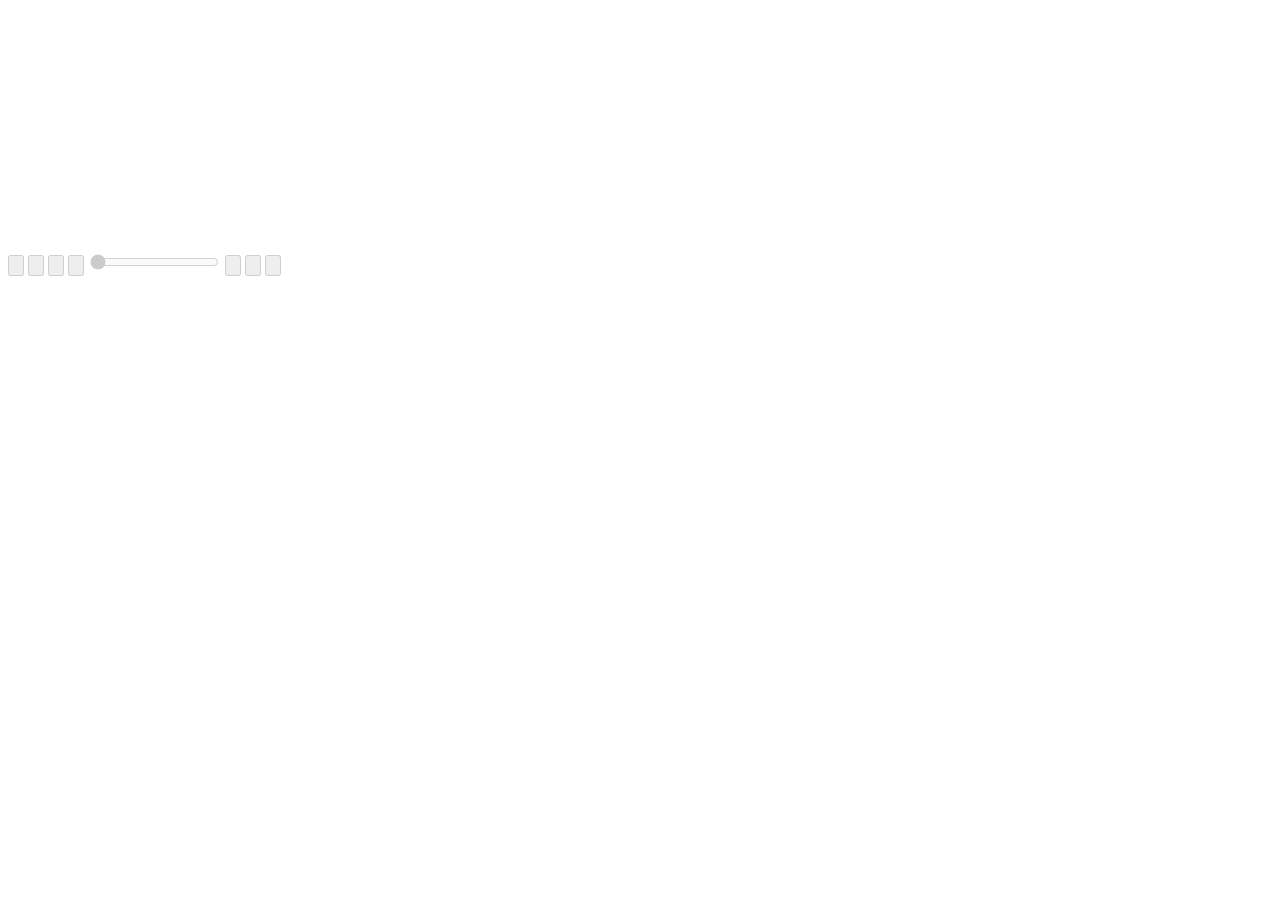
==== sim/replay/index.html @ ed176684 "Add recorded first/third-person policy replay with minimal browser viewer" ====
<!doctype html>
<html lang="en">
<head>
  <meta charset="utf-8">
  <meta name="viewport" content="width=device-width,initial-scale=1">
  <title>Replay</title>
  <link rel="stylesheet" href="/style.css">
  <script src="/app.js" defer></script>
</head>
<body>
  <main aria-busy="true">
    <canvas id="screen" width="640" height="240" aria-label="Recorded flight"></canvas>
    <div class="controls">
      <button id="rewind" type="button" aria-label="Rewind" disabled><svg viewBox="0 0 16 16"><path d="M3 3h2v10H3zM13 3v10L6 8z"/></svg></button>
      <button id="step-back" type="button" aria-label="Previous frame" disabled><svg viewBox="0 0 16 16"><path d="M11 3v10L5 8z"/></svg></button>
      <button id="play-pause" type="button" aria-label="Play" disabled><svg viewBox="0 0 16 16"><path id="play-icon" d="M4 2.5v11L13 8z"/></svg></button>
      <button id="step-forward" type="button" aria-label="Next frame" disabled><svg viewBox="0 0 16 16"><path d="M5 3v10l6-5z"/></svg></button>
      <input id="timeline" type="range" min="0" max="1" step="0.05" value="0" aria-label="Timeline" disabled>
      <button id="previous-env" type="button" aria-label="Previous environment" disabled><svg viewBox="0 0 16 16"><path d="M10.5 3 5.5 8l5 5" fill="none" stroke="currentColor" stroke-width="1.8"/></svg></button>
      <button id="next-env" type="button" aria-label="Next environment" disabled><svg viewBox="0 0 16 16"><path d="m5.5 3 5 5-5 5" fill="none" stroke="currentColor" stroke-width="1.8"/></svg></button>
      <button id="view" type="button" aria-label="Camera view: split" disabled><svg viewBox="0 0 16 16"><rect x="1.5" y="4" width="13" height="8" fill="none" stroke="currentColor" stroke-width="1.4"/><path id="view-icon" d="M8 4v8" stroke="currentColor" stroke-width="1.4"/></svg></button>
    </div>
  </main>
  <div id="video-source" hidden></div>
</body>
</html>
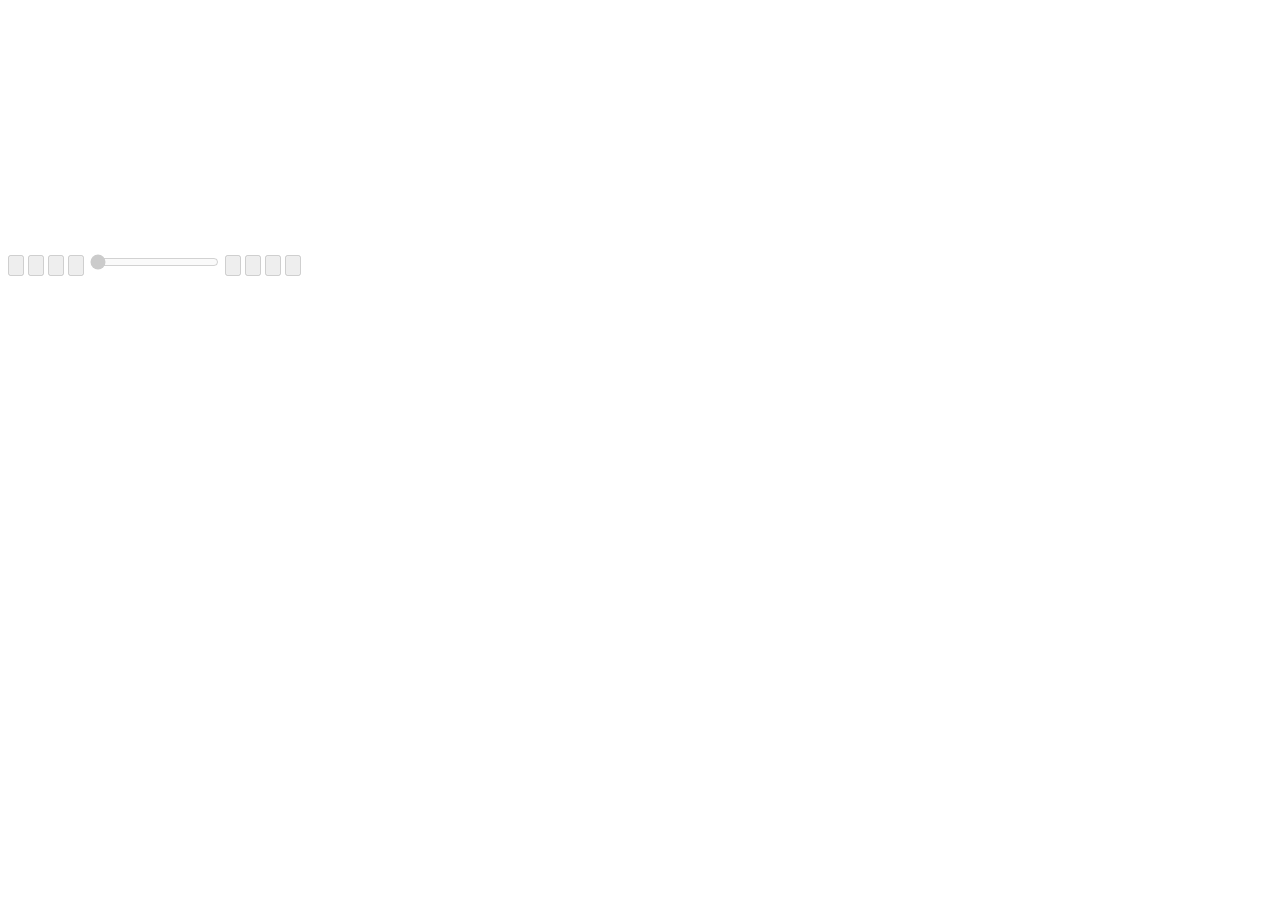
==== commit ba1d50ae: "Replay: show frozen encoder patch PCA and random environment pick" ====
--- a/sim/replay/index.html
+++ b/sim/replay/index.html
@@ -18,7 +18,8 @@
       <input id="timeline" type="range" min="0" max="1" step="0.05" value="0" aria-label="Timeline" disabled>
       <button id="previous-env" type="button" aria-label="Previous environment" disabled><svg viewBox="0 0 16 16"><path d="M10.5 3 5.5 8l5 5" fill="none" stroke="currentColor" stroke-width="1.8"/></svg></button>
       <button id="next-env" type="button" aria-label="Next environment" disabled><svg viewBox="0 0 16 16"><path d="m5.5 3 5 5-5 5" fill="none" stroke="currentColor" stroke-width="1.8"/></svg></button>
-      <button id="view" type="button" aria-label="Camera view: split" disabled><svg viewBox="0 0 16 16"><rect x="1.5" y="4" width="13" height="8" fill="none" stroke="currentColor" stroke-width="1.4"/><path id="view-icon" d="M8 4v8" stroke="currentColor" stroke-width="1.4"/></svg></button>
+      <button id="random-env" type="button" aria-label="Random environment" disabled><svg viewBox="0 0 16 16"><rect x="2" y="2" width="12" height="12" rx="2" fill="none" stroke="currentColor" stroke-width="1.4"/><circle cx="5.5" cy="5.5" r="1.2"/><circle cx="8" cy="8" r="1.2"/><circle cx="10.5" cy="10.5" r="1.2"/></svg></button>
+      <button id="view" type="button" aria-label="Camera view: split" disabled><svg viewBox="0 0 16 16"><rect x="1.5" y="4" width="13" height="8" fill="none" stroke="currentColor" stroke-width="1.4"/><path id="view-icon" d="M5.8 4v8M10.2 4v8" stroke="currentColor" stroke-width="1.4"/></svg></button>
     </div>
   </main>
   <div id="video-source" hidden></div>
